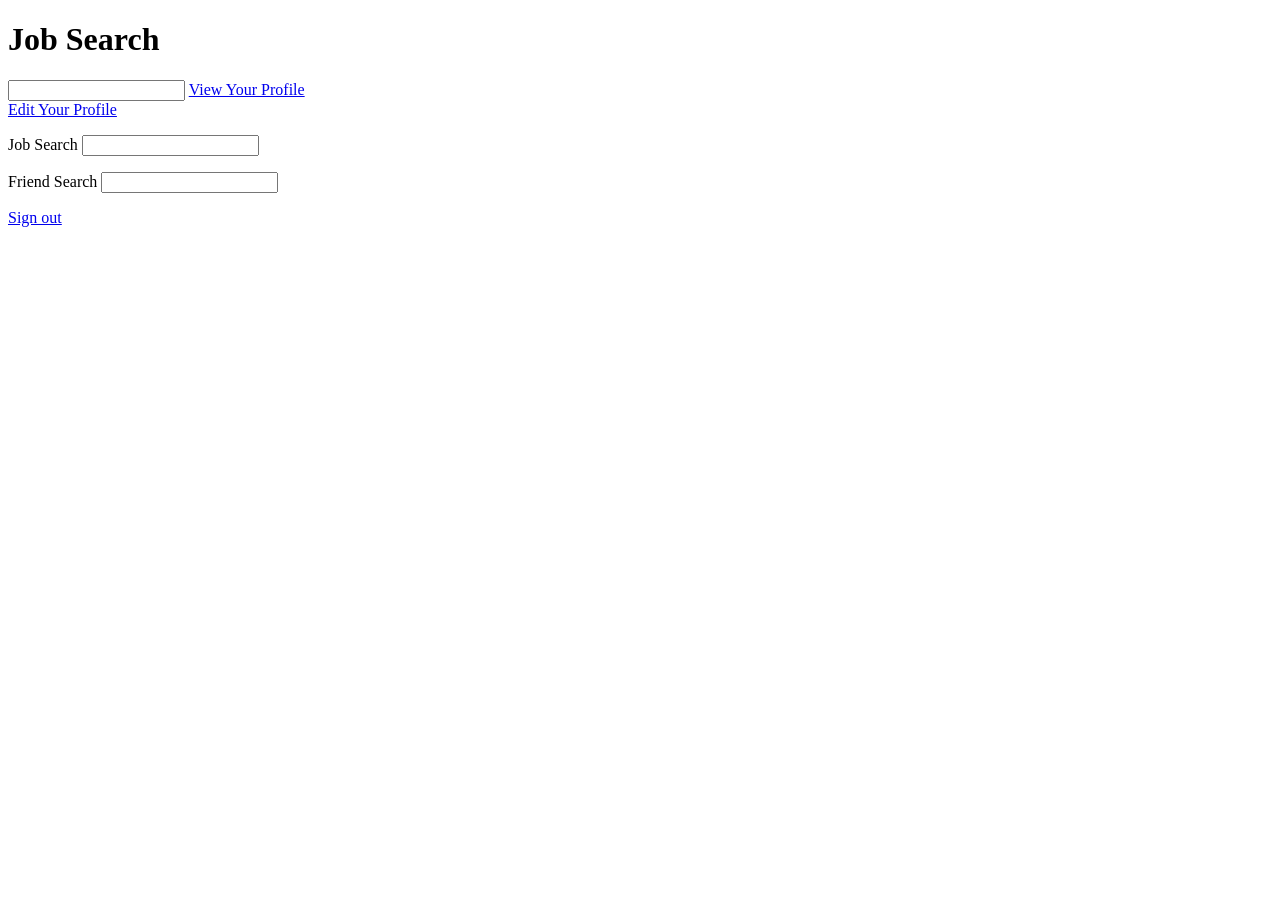
==== index.html @ 5178cb58 "update student login and signup" ====
<!DOCTYPE html>
<html>
<head>
	<title>Jobster</title>
</head>
<body>
	<div class="MainPage">
		<h1>Job Search</h1>
		<form method="post" action="ssign.php">
			<p method="post" action="viewProfile.php">
				<audio></audio>
				<input type="botton" name="view">
				<a href="viewProfile.php">View Your Profile</a><br>
				<a href="studentProfile.html" class="toeditprofile">Edit Your Profile</a>
			</p>

	    	<p class="jobsearch">Job Search 
	    		<input class="jobsearch" type="text" />
	    	</p>

	    	<p class="friendsearch">Friend Search 
	    		<input class="friendsearch" type="text" />
	    	</p>

	    	<p class = change_link>
	    		<a href="studentLogin.html" class="tologin">Sign out</a>
	    	</p>
		</form>
	</div>
</body>
</html>
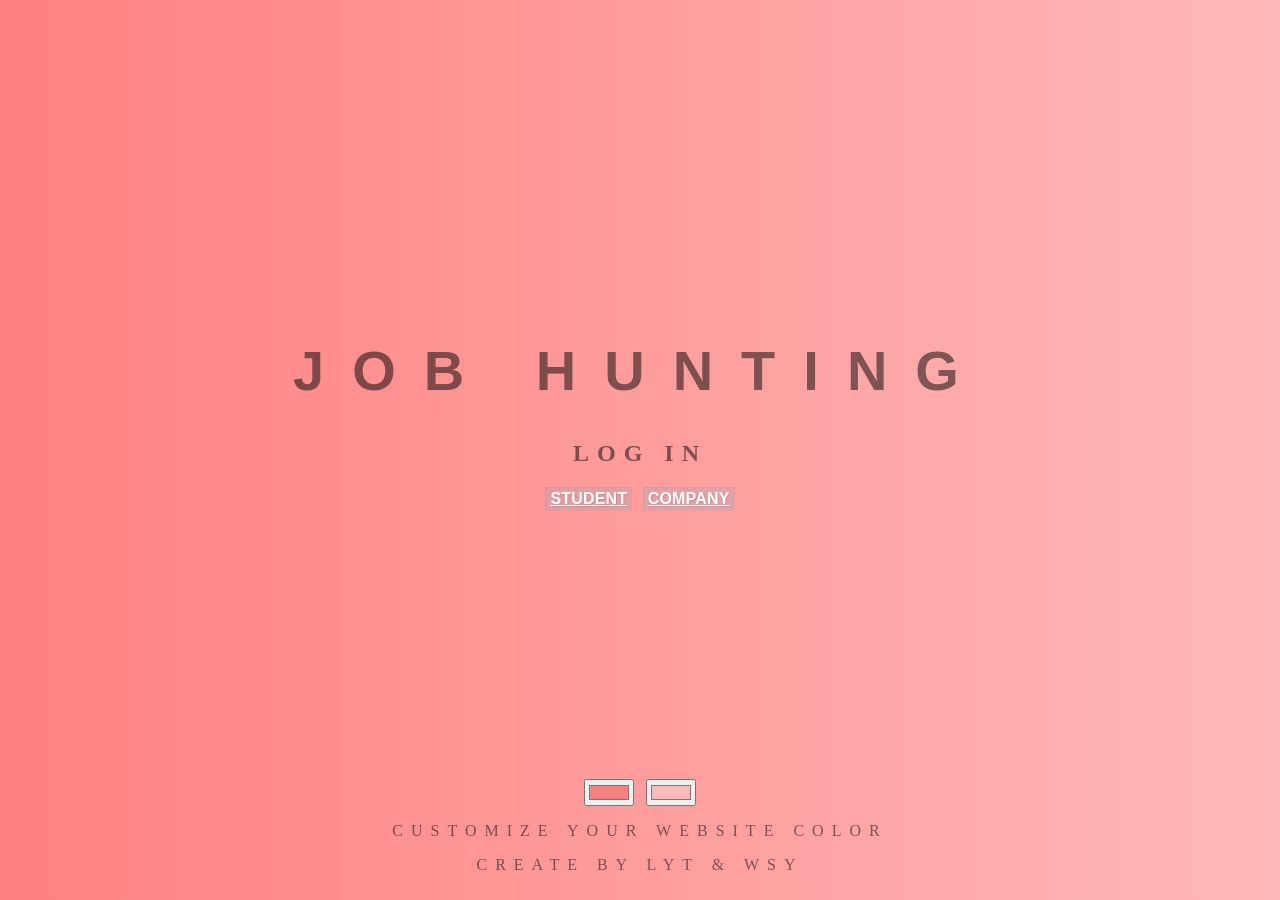
==== commit 46a07f35: "add css file" ====
--- a/index.html
+++ b/index.html
@@ -2,30 +2,26 @@
 <html>
 <head>
 	<title>Jobster</title>
+	<link rel="stylesheet" type="text/css" href="style.css">
 </head>
-<body>
-	<div class="MainPage">
-		<h1>Job Search</h1>
-		<form method="post" action="ssign.php">
-			<p method="post" action="viewProfile.php">
-				<audio></audio>
-				<input type="botton" name="view">
-				<a href="viewProfile.php">View Your Profile</a><br>
-				<a href="studentProfile.html" class="toeditprofile">Edit Your Profile</a>
-			</p>
-
-	    	<p class="jobsearch">Job Search 
-	    		<input class="jobsearch" type="text" />
-	    	</p>
-
-	    	<p class="friendsearch">Friend Search 
-	    		<input class="friendsearch" type="text" />
-	    	</p>
-
-	    	<p class = change_link>
-	    		<a href="studentLogin.html" class="tologin">Sign out</a>
-	    	</p>
-		</form>
+<body id="gradient">
+	<div class="container">
+		<h1>Job Hunting</h1>
+		<h2>Log In</h2>
+		<h3>
+			<a href="php/studentLogin.php" class="typeOfUser">Student</a>
+			<a href="php/studentLogin.php" class="typeOfUser">Company</a>
+		</h3>
 	</div>
+	
+	<div class="customizeColor">
+		<input class="color1" type="color" name="color1" value="#ff8080">
+		<input class="color2" type="color" name="color2" value="#FFB9B9">
+		<p>Customize Your Website Color</p>
+		<p>Create By LYT & WSY</p>
+	</div>
+	<script type="text/javascript" src="script.js"></script>
 </body>
-</html>+</html>
+<!-- 	<input class="color1" type="color" name="color1" value="#00ff00">
+	<input class="color2" type="color" name="color2" value="#ff0000"> //red and gree-->
--- a/style.css
+++ b/style.css
@@ -0,0 +1,61 @@
+body {
+	font: 'Raleway', sans-serif;
+    color: rgba(0,0,0,.5);
+    text-align: center;
+    text-transform: uppercase;
+    letter-spacing: .5em;
+    top: 15%;
+	/*background: linear-gradient(to right, red , yellow); /* Standard syntax */
+    background: linear-gradient(to right, #ff8080, #FFB9B9); 
+}
+
+h1 {
+    font: 600 3.5em 'Raleway', sans-serif;
+    color: rgba(0,0,0,.5);
+    text-align: center;
+    text-transform: uppercase;
+    letter-spacing: .5em;
+    width: 100%;
+}
+
+h3 {
+	font: 900 1em 'Raleway', sans-serif;
+    color: rgba(0,0,0,.5);
+    text-align: center;
+    text-transform: uppercase;
+    /*text-transform: none;*/
+    letter-spacing: 0.01em;
+
+}
+
+.typeOfUser {
+    display: inline-block;
+    font: 900 1em 'Raleway', sans-serif;
+    padding: 3px 5px;
+    margin: 0px 3px;
+    box-shadow: 1px 1px 1px rgba(0,0,0,0.05) inset;
+    color: #fff;
+    text-shadow: 1px 1px 1px rgba(0,0,0,0.1);
+    background: rgba(104,171,194,0.2);
+}
+
+.container {
+    position: absolute;
+    margin: auto;
+    top: 0;
+    right: 0;
+    bottom: 0;
+    left: 0;
+    width: 1000px;
+    height: 300px;
+    /*background-color: #ccc;*/
+    border-radius: 3px;
+}
+
+
+.customizeColor {
+    position: absolute;
+    bottom: 10px;
+    right: 25%;
+    left: 25%;
+}
